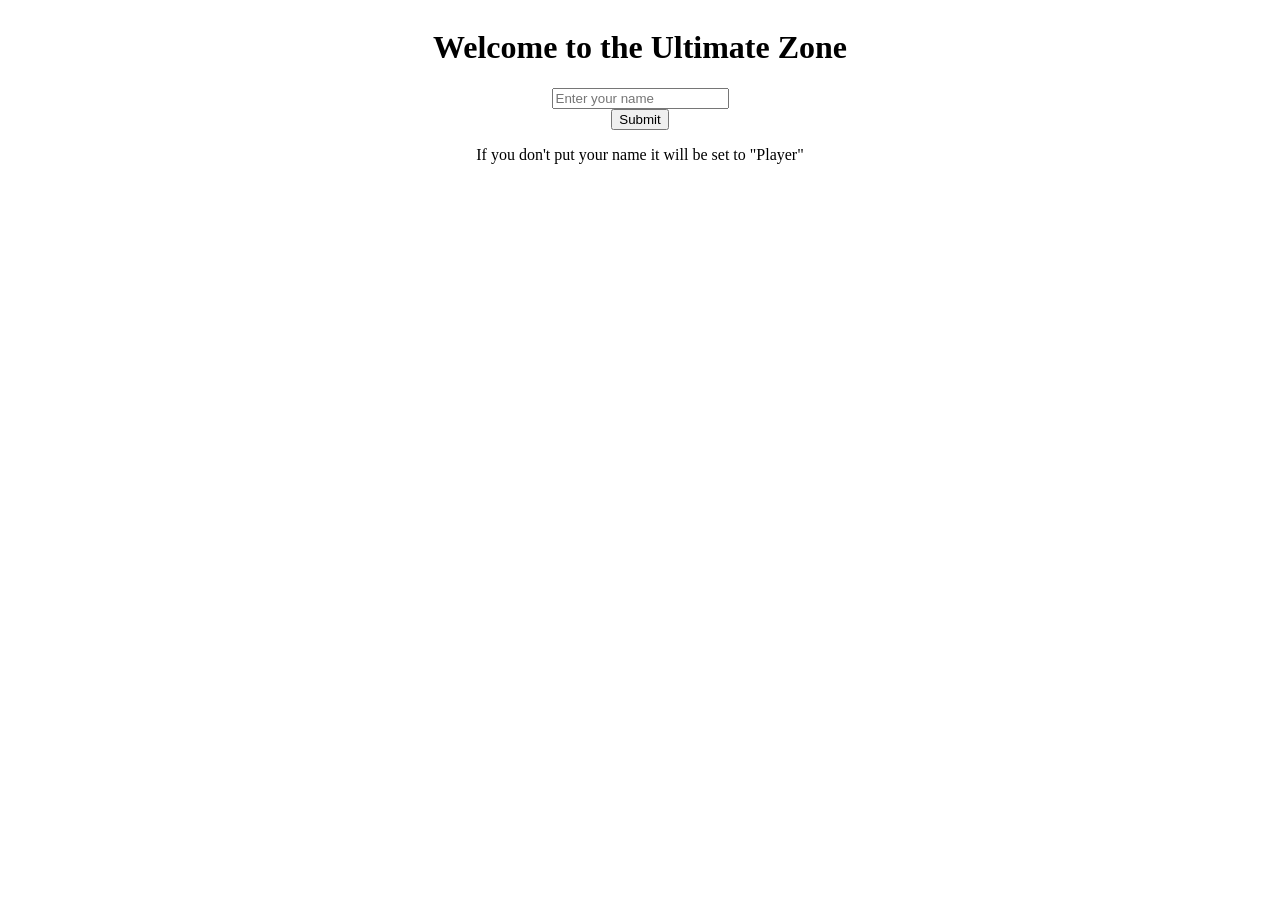
==== index.html @ 5d5d2f11 "publish website" ====
<!DOCTYPE html>
<html lang="en">
<head>
    <meta charset="UTF-8">
    <meta name="viewport" content="width=device-width, initial-scale=1.0">
    <title>Math Zone | login</title>
    <link rel="stylesheet" href="./style.css">
</head>

<body>

    <div class="homepage">
        <h1>Welcome to the Ultimate Zone</h1>

        <input id="name" type="text" placeholder="Enter your name">

        <button id="submit" type="button" onclick="printname()">
            Submit
        </button>


        <p>If you don't put your name it will be set to "Player"</p>
    </div>

    <script src="./script.js"></script>

</body>
</html>
---- style.css ----
.homepage {
    display: flex;
    flex-direction: column;
    align-items: center;
    justify-content: center;
}

.submit {
 text-decoration: none;
 color: white;
}





.h1js1{
    display: flex;
    flex-direction: column;
    align-items: center;
    justify-content: center;
}

.h1js2{
    display: flex;
    flex-direction: column;
    align-items: center;
    justify-content: center;
}

.btnjs1,
.btnjs2 {
    display: block;
    margin: 20px auto;
    margin-top: 30px;
}
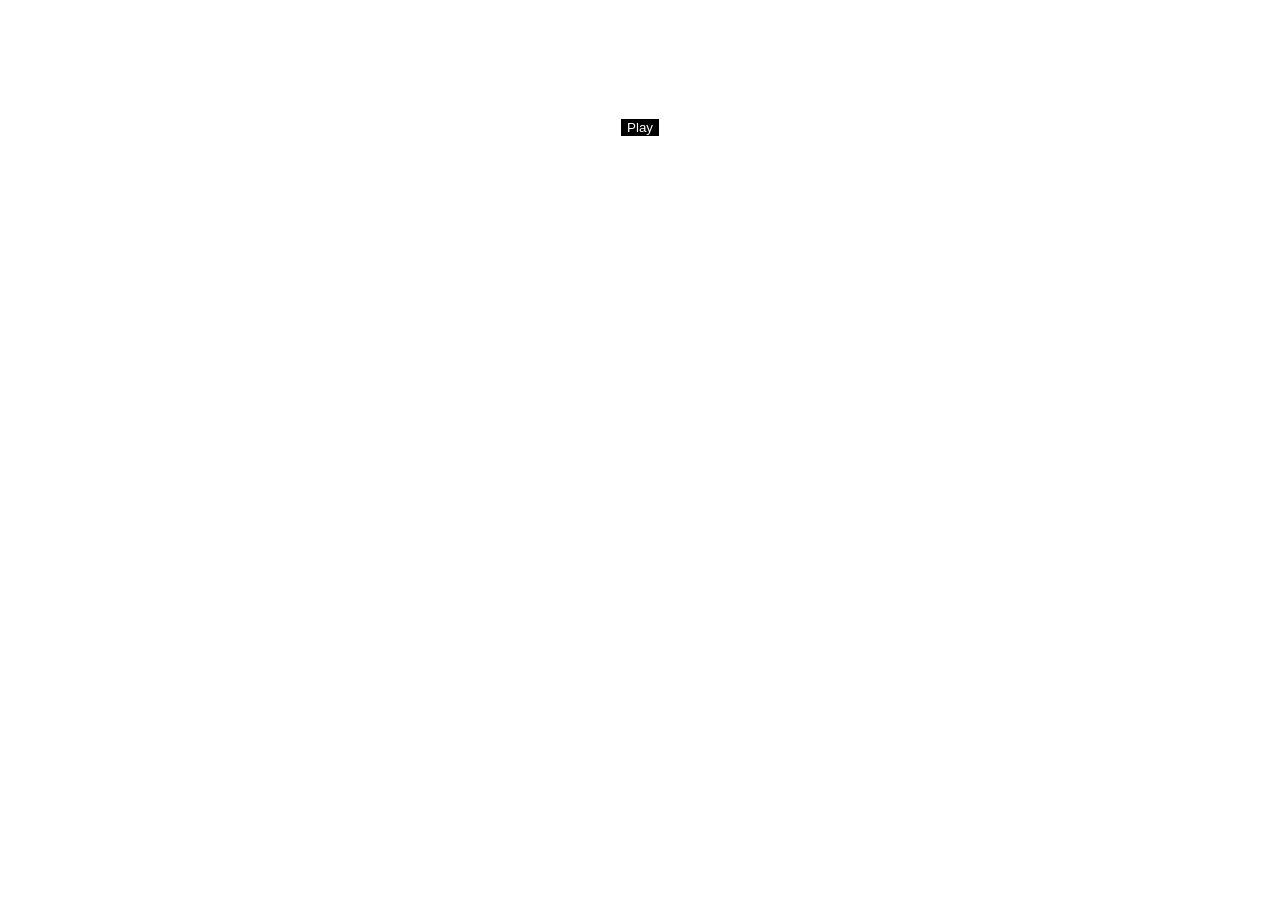
==== commit c4c1205f: "update website" ====
--- a/index.html
+++ b/index.html
@@ -10,7 +10,7 @@
 <body>
 
     <div class="homepage">
-        <h1>Welcome to the Ultimate Zone</h1>
+        <h1>Welcome to the Math Zone</h1>
 
         <input id="name" type="text" placeholder="Enter your name">
 
--- a/style.css
+++ b/style.css
@@ -33,4 +33,87 @@
     display: block;
     margin: 20px auto;
     margin-top: 30px;
+}
+
+
+
+
+
+
+
+@media (max-width: 600px) {
+
+    * {
+        box-sizing: border-box;
+    }
+
+    body {
+        width: 100%;
+        min-height: 100vh;
+        margin: 0;
+        padding: 20px;
+
+        overflow-x: hidden;
+    }
+
+    /* Headings */
+    h1 {
+        font-size: 32px;
+        text-align: center;
+    }
+
+    h2 {
+        font-size: 26px;
+        text-align: center;
+    }
+
+    h3 {
+        font-size: 22px;
+        text-align: center;
+    }
+
+    h4 {
+        font-size: 18px;
+    }
+
+    /* Text */
+    p {
+        font-size: 16px;
+        text-align: center;
+    }
+
+    /* Inputs */
+    input,
+    textarea,
+    select {
+        max-width: 100%;
+        font-size: 16px;
+    }
+
+    /* Buttons */
+    button {
+        max-width: 100%;
+        padding: 10px 18px;
+        font-size: 16px;
+    }
+
+    /* Images */
+    img {
+        max-width: 100%;
+        height: auto;
+    }
+
+    /* Links */
+    a {
+        max-width: 100%;
+        word-wrap: break-word;
+    }
+
+    /* Flex containers */
+    .homepage,
+    .game,
+    .container {
+        width: 100%;
+        max-width: 100%;
+    }
 }
